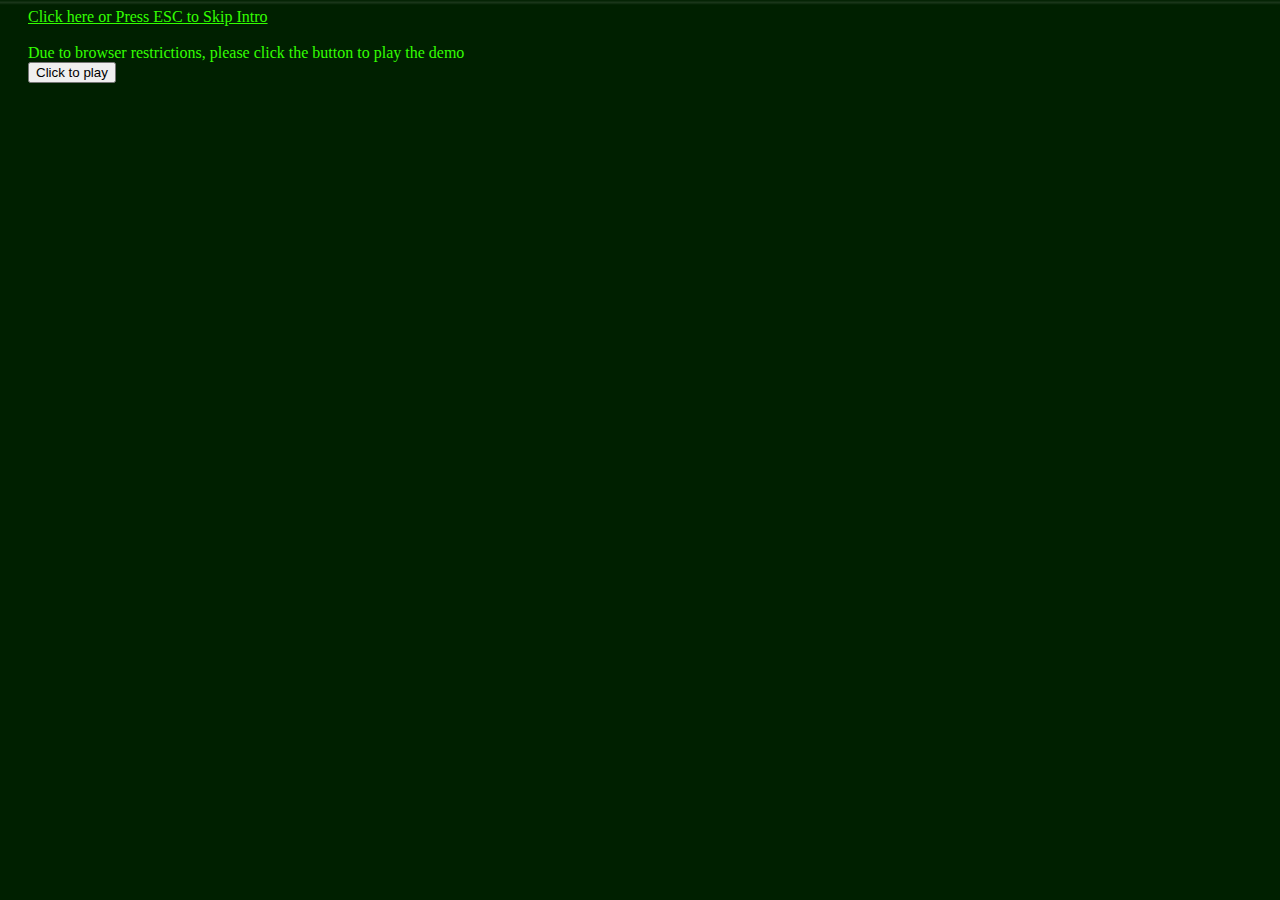
==== www/demo.html @ 26121dba "fixed retro intro page" ====
<!doctype html>
<html lang="en">
 <head>
  <title>Connecting...</title>
  <script src="js/jquery.min.js"></script>
  <link rel="stylesheet" href="css/crt.css"/>
  <link rel="license" href="/doc/LICENSE"/>
  <meta charset="utf-8">
  <meta name="author" content="rustyaxe"/>
  <meta name="description" content="dialup intro"/>
  <meta name="viewport" content="width=device-width; initial-scale=1"/>
 </head>
 <body>
  <script>
   $(document).ready(function() {
      (function($){$.fn.typeWrite=function(s){
         var o={content:$(this).text(),delay:40,t:this,i:0};
         if(s){$.extend(o,s);}o.t.text('');
         var i=setInterval(function() {
             o.t.text(o.t.text()+o.content.charAt(o.i++));    
             if(o.i==o.content.length){clearInterval(i);}}
         ,o.delay);
         return o.t;  
      };})(jQuery);

      // Allow user to skip annoying retro intro ;)
      var SkippedIntro = false;

      function setCookie(cookieName, cookieValue, expiryDays) {
         const date = new Date();
         date.setTime(date.getTime() + (expiryDays * 24 * 60 * 60 * 1000));
         const expires = "expires=" + date.toUTCString();
         document.cookie = cookieName + '=' + cookieValue + ';' + expires + ';path=/';
      }

      function skipIntro() {
         SkippedIntro = true;

         if (typeof audio !== 'undefined') {
            audio.stop();
         }

         // set a cookie to skip it next time, too...
         setCookie('skipIntro', 'true', 30); // Cookie expires in 30 days
         window.location.href = '/menu.html';
      };

      /* ESCape - SKIP intro */
      $(document).keydown(function(event) {
         if (event.keyCode == 27 && !SkippedIntro) {
            skipIntro();
            event.preventDefault();
         }
      });

      // skip intro button
      $('div#skipIntro').click(function() {
         console.log("skip intro clicked!");
         skipIntro();
      });

      $('#play').on('click', function() {
         var audio = new Audio("audio/dialup.ogg");

         audio.addEventListener("ended", function() {
            if (!SkippedIntro)  {
               $('#dialup7').show("fast");
               setTimeout(function() {
                  $('#shell1').show();
                  $('#shell2').show();
               }, 750);
                   
               setTimeout(function() {
                  $('#shell3').show();
                   $('#shell3').typeWrite({ content: "rtm/jklwest"});
               }, 2500);

               setTimeout(function() {
                  $('#shell4').show("fast");
               }, 4100);

               setTimeout(function() {
                  $('#shell5').show("fast");
                  setTimeout(function() {
                     skipIntro();
                  }, 10000);
               }, 5120);
            }
         });

         // hide play button
         $(this).hide(0);
         $('#playWrap').hide(0);

         // reset the audio to beginning
         audio.currentTime = 0;

         // Begin the show!
         $('#dialup1').show();
         $('#local').typeWrite({content: "picocom /dev/ttyS0"});

         setTimeout(function() {
            $('#local2').show("fast");

            setTimeout(function() {
               if (!SkippedIntro) {
                  $('#dialup2').show("fast");
                  $('#dialup2').typeWrite({content: "+++ATZ"});
               }
            }, 500);
         }, 1000);
         setTimeout(function() {
            if (!SkippedIntro) {
               $('#dialup3').show("fast");
               setTimeout(function() {
                  $('#dialup5').show("fast");
                  $('#dialup6').show("slow");
                  $('#dialup6').typeWrite({content:'ATDT15702340003'});
                  setTimeout(function() {
                     audio.play();
                  }, 705);
               }, 500);
            }
         }, 2150);
      });
   });
  </script>
  <div id="wrappedcontent" class="ow_scanline">
   <div id="skipIntro">Click here or Press ESC to Skip Intro</div><br/>
   <div id="playWrap">
    Due to browser restrictions, please click the button to play the demo<br/>
    <input type="button" id="play" value="Click to play"/>
   </div>
   <div id="dialup1">
     fsckit<green>@</green>toaster<green>:</green>~<red>&gt; </red><span id="local"></span><br/>
     <span id="local2">Opened /dev/ttyS0 at 115200bps</span>
    </div>
    <div id="dialup2"></div>
    <div id="dialup3"></div>
    <div id="dialup4"></div>
    <div id="dialup5">OK</div>
    <div id="dialup6"></div>
    <div id="dialup7">CONNECT 57600</div>
    <div id="shell1">
     <pre>
     Security check OK, allowing caller.

     Thank you for calling The Underground!
          
     We do not recognize the line you are calling from, please login...
     </pre>
    <br/><br/>
    </div>
    <span id="shell2">Login:</span>
    <span id="shell3"></span><br/>
    <span id="shell4">Password:</span><br/>
    <div id="shell5"><br/>Welcome back, jklwest! You have new mail.</div>
   </div>
  </div>
 </body>
</html>
---- www/css/crt.css ----
@media (max-width: 480px) { body { font-size: 9px; } }
@media (min-width: 480px) and (max-width: 720px) { body { font-size: 12px; } }
@media (min-width: 720px) { body { font-size: 16px; } }
html, body {
   height: 98%; width: 98%; padding-left: 10px;
   user-select: none; overflow: hidden;
   background-color: #002000; color: #00cc00;
   color: #33ff00;
}

a { font-weight: bold; background-color: #33ff00; color: black; text-decoration: none; }
a:hover { text-decoration: underline; }
a:link, a:visited { color: black; }

.CRTGreen { color: #33ff00; }

#dialup1, #dialup2, #dialup3, #dialup4, #dialup5, #dialup6, #dialup7,
#shell1, #shell2, #shell3, #shell4, #shell5, #shell6, #shell7 { 
   display: none; background: #002000;
}
#local2 { display: none; }
#soundNotice { color: #ffc200; }
.failText { color: red; }
#skipIntro { text-decoration: underline; color: #33ff00; }
#skipIntro:hover { color: #8080c0; }
.ow_scanline:before {
  content: '';
  position: fixed;
  top: 0px;
  left: 0px;
  width: 100%;
  height: 5px;
  background: #fff;
  background: linear-gradient(to bottom, rgba(255,0,0,0) 0%,rgba(255,250,250,1) 50%,rgba(255,255,255,0.98) 51%,rgba(255,0,0,0) 98%); /* W3C */
  opacity: .1;
  animation: vline 3.5s linear infinite;
}
 
.ow_scanline:after {
  box-shadow: 0 2px 6px rgba(25,25,25,0.2),
              inset 0 1px rgba(50,50,50,0.1),
              inset 0 3px rgba(50,50,50,0.05),
              inset 0 3px 8px rgba(64,64,64,0.05),
              inset 0 -5px 10px rgba(25,25,25,0.1);
}
 
@keyframes vline {
  from { top: 0px; }
  to { top: 100%;}
}

em { font-weight: bold; text-decoration: none; }
section { margin-top: 1.5em; }
header, footer { font-size: 1.2em; font-weight: bold; }
header { position: absolute; left: 0px; top: 0px;  width: 100%; }
footer { position: absolute; left: 0px; bottom: 0.1em; width: 100%; }
.killmargin { margin-top: -1.4em; }

#loading {
   position: fixed; left: 0px; top: 0px;
   width: 100%; height: 100%; overflow: hidden;
   max-scale: 1.0; initial-scale: 1.0;
   max-height: 100%; max-width: 100%;
}

#loading_modal {
    position: absolute; left: 50%; top: 0%; transform: translate(-50%, 50%);
    font-size: 2em;
}

#viewport {
   display: none;
   position: absolute;
   left: 0px; top: 0px;
   height: CALC(100% - 4px);
   width: CALC(100% - 16px);
}

smallprint {
   font-size: 0.9vmax;
}

left { position: relative; left: 0px; }
middle { position: relative; left: 40px; }
right { position: relative; right: -100px; }
indent { margin-left: 4em; }

div#wrappedcontent {
   border-radius: 10px;
   border: none;
}
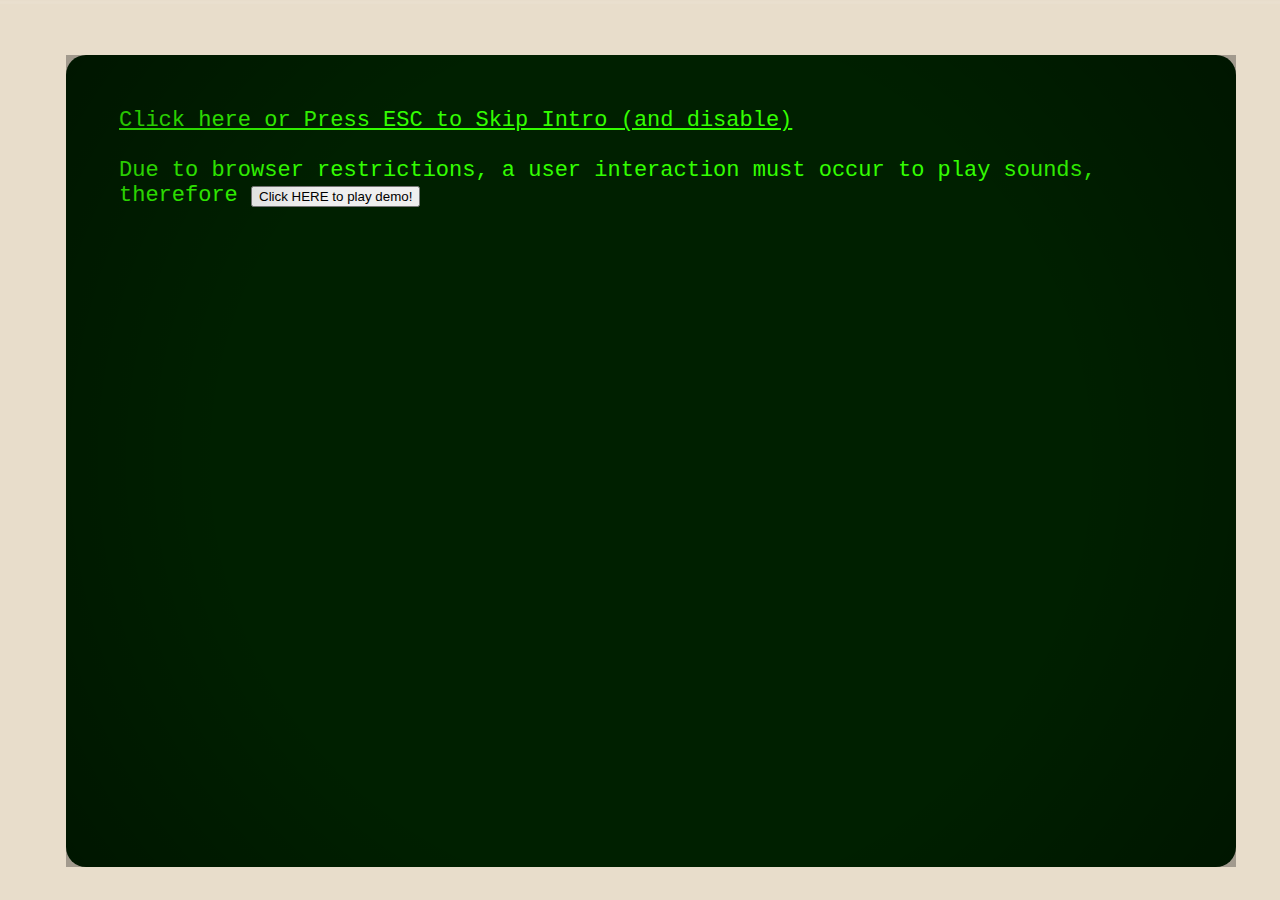
==== commit aa0a4bad: "cleanup of dialup demo to refresh my css-fu ;)" ====
--- a/www/demo.html
+++ b/www/demo.html
@@ -26,6 +26,49 @@
       // Allow user to skip annoying retro intro ;)
       var SkippedIntro = false;
 
+      // preload the audio file
+      var audio = new Audio("audio/dialup.ogg");
+
+      // update the display once sound stops playing
+//      audio.addEventListener("ended", function() {
+      setInterval(function() {
+         if (!SkippedIntro)  {
+            $('#dialup7').show("fast");
+            setTimeout(function() {
+               $('#shell1').show();
+               $('#shell2').show();
+            }, 750);
+                
+            setTimeout(function() {
+               $('#shell3').show();
+                $('#shell3').typeWrite({ content: "rtm/jklwest"});
+            }, 2500);
+
+            setTimeout(function() {
+               $('#shell4').show("fast");
+            }, 4100);
+
+            setTimeout(function() {
+               $('#shell5').show("fast");
+               $('#shell5').typeWrite({ content: "Welcome back, jklwest! You have new mail."});
+
+               setTimeout(function() {
+                  $('#shell6').show("fast");
+                  $('#shell6').typeWrite({ content: "jklwest@shell3:~> ", delay: 5});
+
+                  setTimeout(function() {
+                     $('#shell7').typeWrite({ content: "telekinesis", delay: 10});
+
+                     setTimeout(function() {
+                         window.location.href = 'menu.html';
+                     }, 627);
+                  }, 2050);
+               }, 1096);
+            }, 6120);
+         }
+      }, 1550);
+//      });
+
       function setCookie(cookieName, cookieValue, expiryDays) {
          const date = new Date();
          date.setTime(date.getTime() + (expiryDays * 24 * 60 * 60 * 1000));
@@ -36,13 +79,8 @@
       function skipIntro() {
          SkippedIntro = true;
 
-         if (typeof audio !== 'undefined') {
-            audio.stop();
-         }
-
-         // set a cookie to skip it next time, too...
          setCookie('skipIntro', 'true', 30); // Cookie expires in 30 days
-         window.location.href = '/menu.html';
+         window.location.href = 'menu.html';
       };
 
       /* ESCape - SKIP intro */
@@ -60,35 +98,7 @@
       });
 
       $('#play').on('click', function() {
-         var audio = new Audio("audio/dialup.ogg");
-
-         audio.addEventListener("ended", function() {
-            if (!SkippedIntro)  {
-               $('#dialup7').show("fast");
-               setTimeout(function() {
-                  $('#shell1').show();
-                  $('#shell2').show();
-               }, 750);
-                   
-               setTimeout(function() {
-                  $('#shell3').show();
-                   $('#shell3').typeWrite({ content: "rtm/jklwest"});
-               }, 2500);
-
-               setTimeout(function() {
-                  $('#shell4').show("fast");
-               }, 4100);
-
-               setTimeout(function() {
-                  $('#shell5').show("fast");
-                  setTimeout(function() {
-                     skipIntro();
-                  }, 10000);
-               }, 5120);
-            }
-         });
-
-         // hide play button
+         // hide play button & container
          $(this).hide(0);
          $('#playWrap').hide(0);
 
@@ -100,61 +110,73 @@
          $('#local').typeWrite({content: "picocom /dev/ttyS0"});
 
          setTimeout(function() {
-            $('#local2').show("fast");
+            $('#local2').show(0);
 
             setTimeout(function() {
                if (!SkippedIntro) {
-                  $('#dialup2').show("fast");
+                  $('#dialup2').show(0);
                   $('#dialup2').typeWrite({content: "+++ATZ"});
                }
             }, 500);
          }, 1000);
          setTimeout(function() {
             if (!SkippedIntro) {
-               $('#dialup3').show("fast");
+               $('#dialup3').show(0);
                setTimeout(function() {
-                  $('#dialup5').show("fast");
-                  $('#dialup6').show("slow");
-                  $('#dialup6').typeWrite({content:'ATDT15702340003'});
+                  $('#dialup5').show(0);
                   setTimeout(function() {
-                     audio.play();
-                  }, 705);
+                     $('#dialup6').show(0);
+                     $('#dialup6').typeWrite({content:'ATDT15702340003'});
+                     setTimeout(function() {
+                        audio.play();
+                     }, 705);
+                  }, 475);
                }, 500);
             }
          }, 2150);
       });
    });
   </script>
-  <div id="wrappedcontent" class="ow_scanline">
-   <div id="skipIntro">Click here or Press ESC to Skip Intro</div><br/>
-   <div id="playWrap">
-    Due to browser restrictions, please click the button to play the demo<br/>
-    <input type="button" id="play" value="Click to play"/>
-   </div>
-   <div id="dialup1">
-     fsckit<green>@</green>toaster<green>:</green>~<red>&gt; </red><span id="local"></span><br/>
-     <span id="local2">Opened /dev/ttyS0 at 115200bps</span>
+  <div id="xwrap">
+   <div class="crt-monitor">
+    <div id="crt-screen">
+     <div id="wrappedcontent" class="ow_scanline">
+      <div id="skipIntro">Click here or Press ESC to Skip Intro (and disable)</div><br/>
+      <div id="playWrap">
+       Due to browser restrictions, a user interaction must occur to play sounds, therefore
+       <input type="button" id="play" value="Click HERE to play demo!"/>
+      </div>
+      <div id="dialup">
+       <div id="dialup1">
+         fsckit@toaster:~&gt; <span id="local"></span><br/>
+         <span id="local2">Opened /dev/ttyS0 at 115200bps</span>
+       </div>
+       <div id="dialup2"></div>
+       <div id="dialup3"></div>
+       <div id="dialup4"></div>
+       <div id="dialup5">OK</div>
+       <div id="dialup6"></div>
+       <div id="dialup7">CONNECT 57600</div>
+       <div id="shell1">
+        <pre>
+        Security check OK, allowing caller.
+
+        Thank you for calling The Underground!
+             
+        We do not recognize the line you are calling from, please login...
+        </pre>
+       <br/><br/>
+       </div>
+       <span id="shell2">Login:</span>
+       <span id="shell3"></span><br/>
+       <span id="shell4">Password:</span><br/>
+       <div id="shell5"><br/></div>
+       <div id="shell67">
+        <span id="shell6"></span>&nbsp;<span id="shell7"></span>
+       </div>
+      </div>
+     </div>
     </div>
-    <div id="dialup2"></div>
-    <div id="dialup3"></div>
-    <div id="dialup4"></div>
-    <div id="dialup5">OK</div>
-    <div id="dialup6"></div>
-    <div id="dialup7">CONNECT 57600</div>
-    <div id="shell1">
-     <pre>
-     Security check OK, allowing caller.
-
-     Thank you for calling The Underground!
-          
-     We do not recognize the line you are calling from, please login...
-     </pre>
-    <br/><br/>
-    </div>
-    <span id="shell2">Login:</span>
-    <span id="shell3"></span><br/>
-    <span id="shell4">Password:</span><br/>
-    <div id="shell5"><br/>Welcome back, jklwest! You have new mail.</div>
    </div>
   </div>
  </body>
--- a/www/css/crt.css
+++ b/www/css/crt.css
@@ -1,10 +1,40 @@
-@media (max-width: 480px) { body { font-size: 9px; } }
-@media (min-width: 480px) and (max-width: 720px) { body { font-size: 12px; } }
-@media (min-width: 720px) { body { font-size: 16px; } }
+@media (max-width: 720px) { 
+   body {
+      font-size: 16px;
+   }
+}
+
+@media (min-width: 720px) and (max-width: 1280px) {
+   body {
+      font-size: 22px;
+   }
+}
+
+@media (min-width: 1281px) and (max-width: 2160px) {
+   body {
+      font-size: 28px;
+   }
+}
+
+@media (min-width: 2161px) {
+   body {
+      font-size: 28px;
+   }
+}
+
+
 html, body {
-   height: 98%; width: 98%; padding-left: 10px;
-   user-select: none; overflow: hidden;
-   background-color: #002000; color: #00cc00;
+   height: 98%;
+   width: 98%;
+}
+
+body {
+   font-family: "Lucida Console", Courier, "Courier New", monospace;
+   padding-left: 10px;
+   user-select: none;
+   overflow: hidden;
+   background-color: #e8ddcb;
+   color: #00cc00;
    color: #33ff00;
 }
 
@@ -14,15 +44,6 @@
 
 .CRTGreen { color: #33ff00; }
 
-#dialup1, #dialup2, #dialup3, #dialup4, #dialup5, #dialup6, #dialup7,
-#shell1, #shell2, #shell3, #shell4, #shell5, #shell6, #shell7 { 
-   display: none; background: #002000;
-}
-#local2 { display: none; }
-#soundNotice { color: #ffc200; }
-.failText { color: red; }
-#skipIntro { text-decoration: underline; color: #33ff00; }
-#skipIntro:hover { color: #8080c0; }
 .ow_scanline:before {
   content: '';
   position: fixed;
@@ -49,43 +70,133 @@
   to { top: 100%;}
 }
 
+#viewport {
+   display: none;
+   position: absolute;
+   left: 0px; top: 0px;
+   height: CALC(100% - 4px);
+   width: CALC(100% - 16px);
+}
+
+smallprint { font-size: 0.9vmax; }
+left { position: relative; left: 1em; }
+middle { position: relative; left: CALC(50% - 13em); }
+right { position: relative; right: -16.5em; }
+indent { margin-left: 4em; }
+
+.crt-monitor {
+   background-color: #002000;
+   border-radius: 20px;
+   position: fixed;
+   left: 3em;
+   top: 2.5em;
+   padding: 1.5em;
+   position: absolute;
+   height: CALC(100% - 7em);
+   width: CALC(100% - 8em);
+   z-index: 100;
+}
+
+@media (min-aspect-ratio: 16/9), (min-aspect-ratio: 16/10) {
+    #xwrap::before,
+    #xwrap::after {
+        content: "";
+        display: block;
+        position: absolute;
+        left: 0;
+        width: 100%;
+        background-color: black; /* Adjust color as needed */
+    }
+
+    #xwrap::before {
+        top: 0;
+        height: calc((100% - 56.25vw) / 2);
+    }
+
+    #xwrap::after {
+        bottom: 0;
+        height: calc((100% - 56.25vw) / 2);
+    }
+}
+
+/* Style for the screen (content) */
+#crt-screen {
+   width: 100%;
+   height: 100%;
+   background-color: transparent;
+   padding: 20px;
+   box-sizing: border-box;
+   z-index: 200;
+}
+
+/* Style for the screen curvature */
+#crt-screen:before {
+   content: "";
+   position: absolute;
+   top: 0;
+   left: 0;
+   width: 100%;
+   height: 100%;
+   background: radial-gradient(circle, transparent 60%, rgba(0, 0, 0, 0.3) 98%);
+   pointer-events: none;
+}
+
+/* Style for the glare effect */
+#crt-screen:after {
+   content: "";
+   position: absolute;
+   top: 0;
+   left: 50%;
+   width: 80%;
+   height: 100%;
+/*   background: rgba(255, 255, 255, 0.2); */
+   transform: translateX(-50%);
+   pointer-events: none;
+}
+
+div#wrappedcontent {
+   border-radius: 20px;
+   border: 1px solid: #0c2c0c;
+}
+
 em { font-weight: bold; text-decoration: none; }
 section { margin-top: 1.5em; }
 header, footer { font-size: 1.2em; font-weight: bold; }
 header { position: absolute; left: 0px; top: 0px;  width: 100%; }
 footer { position: absolute; left: 0px; bottom: 0.1em; width: 100%; }
+pre { margin-top: 0px; margin-bottom: 0px; padding-top: 0px; padding-bottom: 0px; }
+
 .killmargin { margin-top: -1.4em; }
 
 #loading {
-   position: fixed; left: 0px; top: 0px;
-   width: 100%; height: 100%; overflow: hidden;
-   max-scale: 1.0; initial-scale: 1.0;
-   max-height: 100%; max-width: 100%;
+   position: fixed;
+   left: 0px;
+   top: 0px;
+   width: 100%;
+   height: 100%;
+   overflow: hidden;
+   max-scale: 1.0;
+   initial-scale: 1.0;
+   max-height: 100%;
+   max-width: 100%;
 }
 
 #loading_modal {
-    position: absolute; left: 50%; top: 0%; transform: translate(-50%, 50%);
-    font-size: 2em;
-}
-
-#viewport {
-   display: none;
-   position: absolute;
-   left: 0px; top: 0px;
-   height: CALC(100% - 4px);
-   width: CALC(100% - 16px);
-}
-
-smallprint {
-   font-size: 0.9vmax;
-}
-
-left { position: relative; left: 0px; }
-middle { position: relative; left: 40px; }
-right { position: relative; right: -100px; }
-indent { margin-left: 4em; }
-
-div#wrappedcontent {
-   border-radius: 10px;
-   border: none;
-}
+   position: absolute;
+   left: 50%;
+   top: 0%;
+   transform: translate(-50%, 50%);
+   font-size: 2em;
+}
+
+/* Site specific */
+#dialup1, #dialup2, #dialup3, #dialup4, #dialup5, #dialup6, #dialup7, #shell1, #shell2, #shell4 {
+   display: none; background: #002000;
+}
+
+.failText { color: red; }
+
+#local2 { display: none; }
+#soundNotice { color: #ffc200; }
+#skipIntro { text-decoration: underline; color: #33ff00; }
+#skipIntro:hover { color: #8080c0; }
